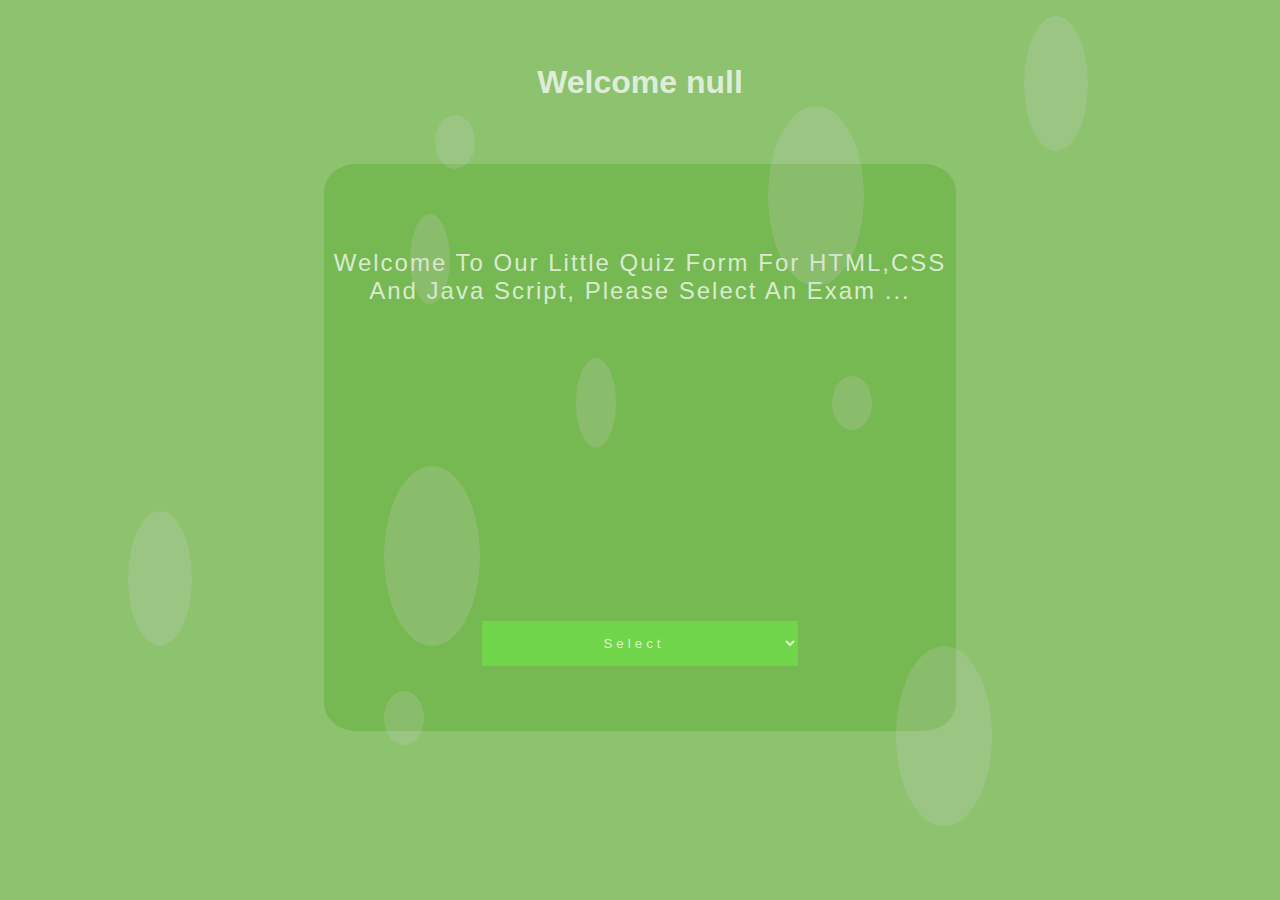
==== Homepage/index.html @ 49bde0f0 "add dome functions" ====
<!DOCTYPE html>
<html lang="en">
<head>
    <meta charset="UTF-8">
    <meta http-equiv="X-UA-Compatible" content="IE=edge">
    <meta name="viewport" content="width=device-width, initial-scale=1.0">
    <link rel="stylesheet" href="style.css">
    <title>HomePage</title>
</head>
<body>
    <h1 id="wName"></h1>
    <form id="selectForm">
        <h2>Welcome To our little Quiz Form For HTML,CSS and Java Script, Please select an exam ... 
        </h2>
        <br><br>

        <div id="selectDiv">
            <select name="select" id="select" onchange="selectExam()">
            <option>Select</option>
            <option value="1" class="optin1"> HTML Quiz(5min)</option>
            <option value="2" class="optin2"> CSS Quiz(5min)</option>
            <option value="3" class="optin3"> JavaScript Quiz(5min)</option>
            </select>
        </div>
        <button type="submit" id="submitt" value="" placeholder=""><a href="../questions/index.html">Start The Quiz</a></button>

        
        
    </form>
    <!-- <form action="" id="registerForm">
        
        <div id="subdiv"> <a href="../Homepage/index.html" id="sub">Go to homepage</a></div>
        <button type="submit" id="submit" value="" placeholder="">SignUp</button>
        <p>Already have an Account? <a href="../Login Page/index.html" id="a11"> Login Now!</a></p>
    
    </form> -->

    <ul id="ul1"></ul>
    <ul id="ul2"></ul>
    <ul id="ul3"></ul>
    <ul id="ul4"></ul>
    <ul id="ul5"></ul>
    <ul id="ul6"></ul>
    <ul id="ul7"></ul>
    <ul id="ul8"></ul>
    <ul id="ul9"></ul>
    <ul id="ul99"></ul>
</body>
<script src="app.js"></script>
</html>
---- Homepage/style.css ----
*{box-sizing: border-box;}
body{
    margin-top: 5%; 
    text-align: center;
    background-color: #8DC26F;
    
}
h1{
    color: rgba(255, 255, 255, 0.745);
    font-family: Arial, Helvetica, sans-serif;
}
form{
    background-color: #76b852;
    height: 63vh;
    display: grid;
    justify-content: center;
    align-items: center;
    width: 50%;
    height: 20hv;
    margin: 5% 25%;
    border-radius: 5%;
}
input{
    background-color:rgb(113, 213, 74);
    display: block;
    border: 1px solid rgba(255, 255, 255, 0.412);
    height: 5vh;
    text-align: center;
    color: aliceblue;
    font-size: large;
    font-weight: 500;
    font-family: Arial, Helvetica, sans-serif;
    width: 50%;
    margin: 0 25%;
}
button{
    border: 2px solid transparent;
    border-radius: 2.5%;
    background-color:rgb(113, 213, 74) ;
    color: rgba(255, 255, 255, 0.745);
    height: 5vh;
    font-size: large;
    font-weight: 500;
    letter-spacing: 2px;
    font-family: Arial, Helvetica, sans-serif;
    width: 50%;
    margin-left: 25%;
    display: none;
}
#submitt:hover{
    cursor: pointer;
    opacity: 0.8;
}

#ul1{
    position: absolute;
    top: 0%;
    left: 80%;
    background-color: rgb(213, 208, 208);
    width:5%;
    height: 15vh;
    display: block;
    border-radius: 50%;
    opacity: 20%;

}
#ul2{
    position: absolute;
    top: 55%;
    left: 10%;
    background-color: rgb(213, 208, 208);
    width:5%;
    height: 15vh;
    display: block;
    border-radius: 50%;
    opacity: 20%;

}
#ul3{
    position: absolute;
    top: 10%;
    left: 60%;
    background-color: rgb(213, 208, 208);
    width:7.5%;
    height: 20vh;
    display: block;
    border-radius: 75%;
    opacity: 20%;

}
#ul4{
    position: absolute;
    top: 70%;
    left: 70%;
    background-color: rgb(213, 208, 208);
    width:7.5%;
    height: 20vh;
    display: block;
    border-radius: 75%;
    opacity: 20%;

}
#ul5{
    position: absolute;
    top: 22%;
    left: 32%;
    background-color: rgb(213, 208, 208);
    width:2.5%;
    height: 10vh;
    display: block;
    border-radius: 50%;
    opacity: 20%;

}
#ul6{
    position: absolute;
    top: 38%;
    left: 45%;
    background-color: rgb(213, 208, 208);
    width:2.5%;
    height: 10vh;
    display: block;
    border-radius: 50%;
    opacity: 20%;

}
#ul7{
    position: absolute;
    top: 50%;
    left: 30%;
    background-color: rgb(213, 208, 208);
    width: 7.5%;
    height: 20vh;
    display: block;
    border-radius: 100%;
    opacity: 20%;

}
#ul8{
    position: absolute;
    top: 40%;
    left: 65%;
    background-color: rgb(213, 208, 208);
    width: 0.5%;
    height: 6vh;
    display: block;
    border-radius: 100%;
    opacity: 20%;

}
#ul9{
    position: absolute;
    top: 75%;
    left: 30%;
    background-color: rgb(213, 208, 208);
    width: 0.5%;
    height: 6vh;
    display: block;
    border-radius: 100%;
    opacity: 20%;

}
#ul99{
    position: absolute;
    top: 11%;
    left: 34%;
    background-color: rgb(213, 208, 208);
    width: 0.5%;
    height: 6vh;
    display: block;
    border-radius: 100%;
    opacity: 20%;

}
#sub:hover {
    -webkit-transition: .5s all;
    -moz-transition: .5s all;
    -o-transition: .5s all;
    -ms-transition: .5s all;
    transition: .5s all;
    background: #8DC26F;
  }


#sub{
    text-align: center;
    /* font-size: .9em; */
    color: rgba(255, 255, 255, 0.745);
    background: rgb(113, 213, 74);
    outline: none;
    border: 1px solid #76b852;
    cursor: pointer;
    padding: 5% 5%;
    -webkit-appearance: none;
    width: 100%;
    /* margin: 2em 0; */
    letter-spacing: 2px;
    display: block;
    text-decoration: none;
    font-family: Arial, Helvetica, sans-serif;
  }
  #subdiv{
    background-color:rgb(113, 213, 74) ;
    width: 91%;
    display: none;
  }
  P{
    color: rgba(255, 255, 255, 0.745);
    font-family: Arial, Helvetica, sans-serif;
  }
#a11{
    color: rgba(255, 255, 255, 0.745);
    font-family: Arial, Helvetica, sans-serif;
    text-decoration: none;
  }
  /* //////////////////////// */
  select{
    color: rgba(255, 255, 255, 0.745);
    text-align: center;
    font-family: 'Roboto', sans-serif;
    background-color:rgb(113, 213, 74);
    width: 100%;
    height: 5vh;
    letter-spacing: 4px;
    border: none;
    margin: 0 25%;
    
  }
  /* #option1{
    color: white;
    text-align: center;
    font-family: 'Roboto', sans-serif;
    background-color:#76b852;
    width: 100%;
    height: 5vh;
    letter-spacing: 4px;
    border: none;
  } */
  #selectDiv{
   display: flex;
   justify-content: center;
  }
  select:hover {
    -webkit-transition: .5s all;
    -moz-transition: .5s all;
    -o-transition: .5s all;
    -ms-transition: .5s all;
    transition: .5s all;
    background: #8DC26F;
  }

  h2 {
    text-align: center;
    color: rgba(255, 255, 255, 0.745);
    font-weight: 100;
    text-transform: capitalize;
    letter-spacing: 2px;
    font-family: 'Roboto', sans-serif;
  }
  a{
    text-decoration: none;
    color: rgba(255, 255, 255, 0.745);
  }
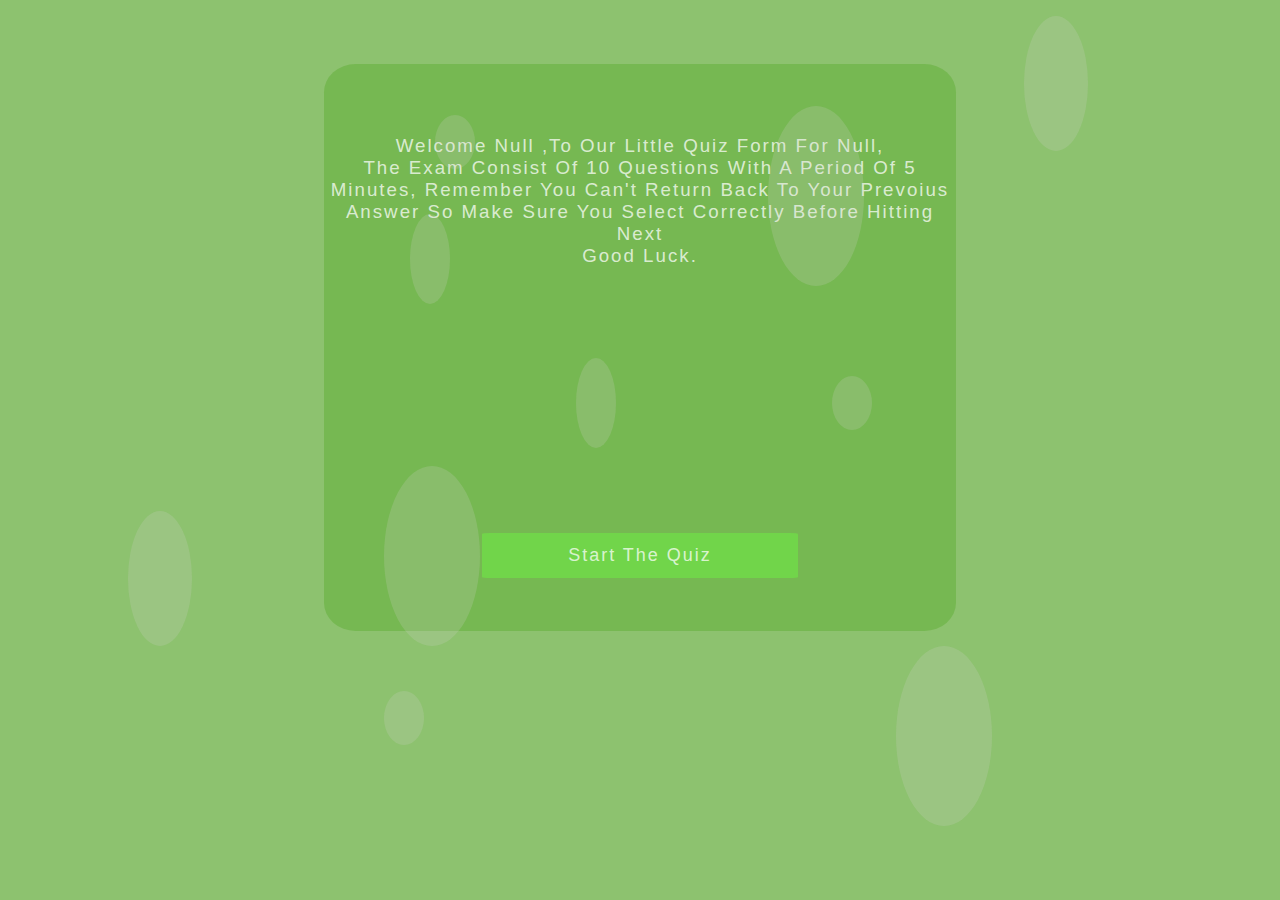
==== commit 731454e8: "previous final touch" ====
--- a/Homepage/index.html
+++ b/Homepage/index.html
@@ -8,20 +8,15 @@
     <title>HomePage</title>
 </head>
 <body>
-    <h1 id="wName"></h1>
+    
     <form id="selectForm">
-        <h2>Welcome To our little Quiz Form For HTML,CSS and Java Script, Please select an exam ... 
-        </h2>
+        <h3><span id="wName"></span> ,To our little Quiz Form For <span id="qName"></span>, <br>
+            the Exam Consist of 10 questions with a period of 5 minutes, remember you can't return back to your prevoius answer so make sure you select correctly before hitting next <br>
+            good Luck.
+        </h3>
         <br><br>
 
-        <div id="selectDiv">
-            <select name="select" id="select" onchange="selectExam()">
-            <option>Select</option>
-            <option value="1" class="optin1"> HTML Quiz(5min)</option>
-            <option value="2" class="optin2"> CSS Quiz(5min)</option>
-            <option value="3" class="optin3"> JavaScript Quiz(5min)</option>
-            </select>
-        </div>
+        
         <button type="submit" id="submitt" value="" placeholder=""><a href="../questions/index.html">Start The Quiz</a></button>
 
         
--- a/Homepage/style.css
+++ b/Homepage/style.css
@@ -45,7 +45,7 @@
     font-family: Arial, Helvetica, sans-serif;
     width: 50%;
     margin-left: 25%;
-    display: none;
+    /* display: none; */
 }
 #submitt:hover{
     cursor: pointer;
@@ -249,7 +249,7 @@
     background: #8DC26F;
   }
 
-  h2 {
+  h2,h3 {
     text-align: center;
     color: rgba(255, 255, 255, 0.745);
     font-weight: 100;
@@ -261,4 +261,255 @@
     text-decoration: none;
     color: rgba(255, 255, 255, 0.745);
   }
+
+
+  /* /////////////////////media///////////////////////////// */
+  /* @media (max-width:1400px)
+  {
+    #ul1{
+      position: absolute;
+      top: 0%;
+      left: 80%;
+      background-color: rgb(213, 208, 208);
+      width:9%;
+      height: 15vh;
+      display: block;
+      border-radius: 50%;
+      opacity: 20%;
+  
+  }
+  #ul2{
+      position: absolute;
+      top: 55%;
+      left: 10%;
+      background-color: rgb(213, 208, 208);
+      width:11%;
+      height: 15vh;
+      display: block;
+      border-radius: 50%;
+      opacity: 20%;
+  
+  }
+  #ul3{
+      position: absolute;
+      top: 10%;
+      left: 60%;
+      background-color: rgb(213, 208, 208);
+      width:11.5%;
+      height: 20vh;
+      display: block;
+      border-radius: 75%;
+      opacity: 20%;
+  
+  }
+  #ul4{
+      position: absolute;
+      top: 70%;
+      left: 70%;
+      background-color: rgb(213, 208, 208);
+      width:11.5%;
+      height: 20vh;
+      display: block;
+      border-radius: 75%;
+      opacity: 20%;
+  
+  }
+  #ul5{
+      position: absolute;
+      top: 22%;
+      left: 32%;
+      background-color: rgb(213, 208, 208);
+      width:5.5%;
+      height: 10vh;
+      display: block;
+      border-radius: 50%;
+      opacity: 20%;
+  
+  }
+  #ul6{
+      position: absolute;
+      top: 38%;
+      left: 45%;
+      background-color: rgb(213, 208, 208);
+      width:5.5%;
+      height: 10vh;
+      display: block;
+      border-radius: 50%;
+      opacity: 20%;
+  
+  }
+  #ul7{
+      position: absolute;
+      top: 50%;
+      left: 30%;
+      background-color: rgb(213, 208, 208);
+      width: 11.5%;
+      height: 20vh;
+      display: block;
+      border-radius: 100%;
+      opacity: 20%;
+  
+  }
+  #ul8{
+      position: absolute;
+      top: 40%;
+      left: 65%;
+      background-color: rgb(213, 208, 208);
+      width: 0.5%;
+      height: 6vh;
+      display: block;
+      border-radius: 100%;
+      opacity: 20%;
+  
+  }
+  #ul9{
+      position: absolute;
+      top: 75%;
+      left: 30%;
+      background-color: rgb(213, 208, 208);
+      width: 0.5%;
+      height: 6vh;
+      display: block;
+      border-radius: 100%;
+      opacity: 20%;
+  
+  }
+  #ul99{
+      position: absolute;
+      top: 11%;
+      left: 34%;
+      background-color: rgb(213, 208, 208);
+      width: 4.5%;
+      height: 6vh;
+      display: block;
+      border-radius: 100%;
+      opacity: 20%;
+  
+  }
+  }
+
+
+  @media (max-width:1024px)
+  {
+    #ul1{
+      position: absolute;
+      top: 0%;
+      left: 80%;
+      background-color: rgb(213, 208, 208);
+      width:9%;
+      height: 15vh;
+      display: block;
+      border-radius: 50%;
+      opacity: 20%;
+  
+  }
+  #ul2{
+      position: absolute;
+      top: 55%;
+      left: 10%;
+      background-color: rgb(213, 208, 208);
+      width:11%;
+      height: 15vh;
+      display: block;
+      border-radius: 50%;
+      opacity: 20%;
+  
+  }
+  #ul3{
+      position: absolute;
+      top: 10%;
+      left: 60%;
+      background-color: rgb(213, 208, 208);
+      width:15.5%;
+      height: 20vh;
+      display: block;
+      border-radius: 75%;
+      opacity: 20%;
+  
+  }
+  #ul4{
+      position: absolute;
+      top: 70%;
+      left: 70%;
+      background-color: rgb(213, 208, 208);
+      width:15.5%;
+      height: 20vh;
+      display: block;
+      border-radius: 75%;
+      opacity: 20%;
+  
+  }
+  #ul5{
+      position: absolute;
+      top: 22%;
+      left: 32%;
+      background-color: rgb(213, 208, 208);
+      width:7.5%;
+      height: 10vh;
+      display: block;
+      border-radius: 50%;
+      opacity: 20%;
+  
+  }
+  #ul6{
+      position: absolute;
+      top: 38%;
+      left: 45%;
+      background-color: rgb(213, 208, 208);
+      width:7.5%;
+      height: 10vh;
+      display: block;
+      border-radius: 50%;
+      opacity: 20%;
+  
+  }
+  #ul7{
+      position: absolute;
+      top: 50%;
+      left: 30%;
+      background-color: rgb(213, 208, 208);
+      width: 15.5%;
+      height: 20vh;
+      display: block;
+      border-radius: 100%;
+      opacity: 20%;
+  
+  }
+  #ul8{
+      position: absolute;
+      top: 40%;
+      left: 65%;
+      background-color: rgb(213, 208, 208);
+      width: 0.5%;
+      height: 6vh;
+      display: block;
+      border-radius: 100%;
+      opacity: 20%;
+  
+  }
+  #ul9{
+      position: absolute;
+      top: 75%;
+      left: 30%;
+      background-color: rgb(213, 208, 208);
+      width: 0.5%;
+      height: 6vh;
+      display: block;
+      border-radius: 100%;
+      opacity: 20%;
+  
+  }
+  #ul99{
+      position: absolute;
+      top: 11%;
+      left: 34%;
+      background-color: rgb(213, 208, 208);
+      width: 4.5%;
+      height: 6vh;
+      display: block;
+      border-radius: 100%;
+      opacity: 20%;
+  
+  }
+  } */
   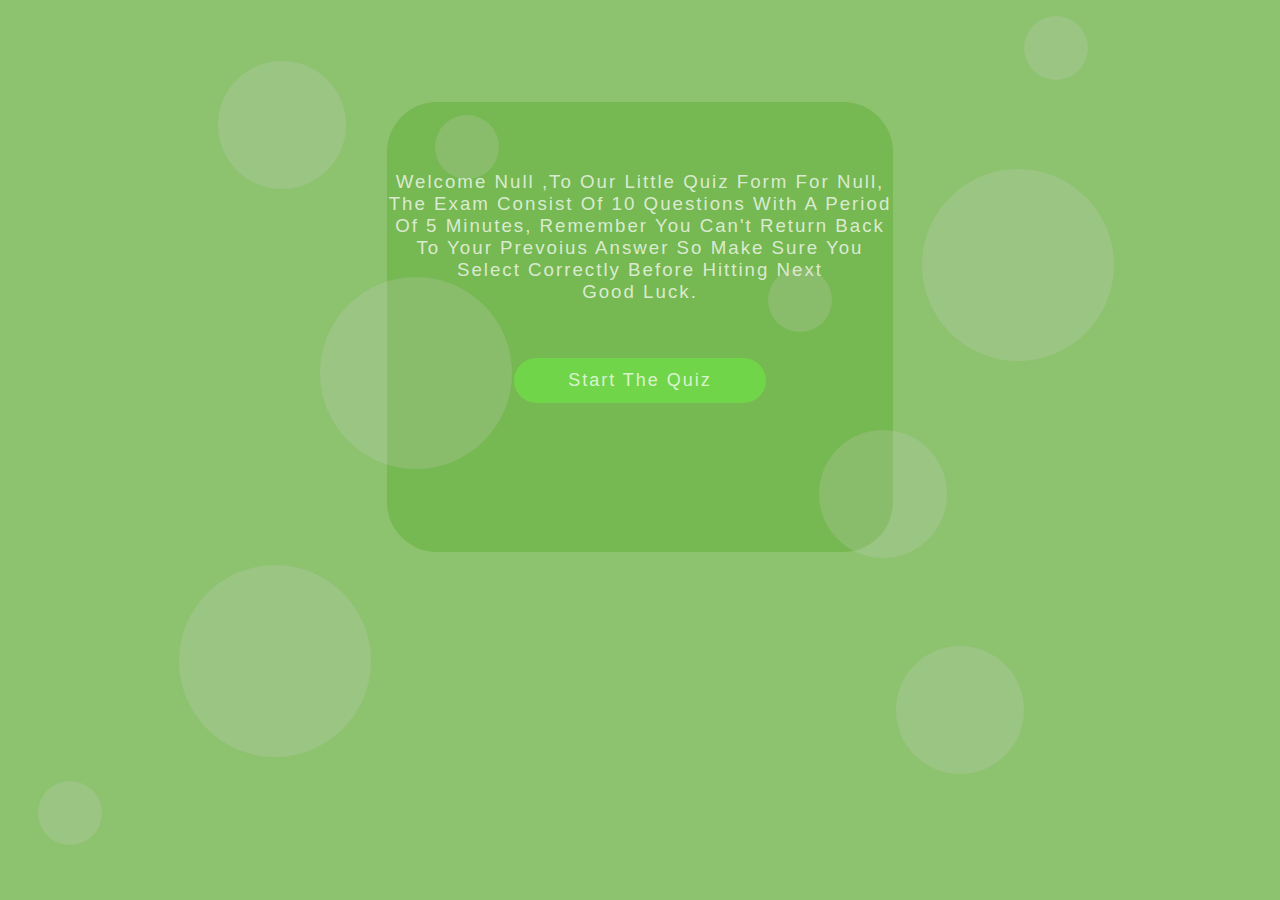
==== commit a57a8c2c: "fix links,edit ReadMe file,Cahnge mockup" ====
--- a/Homepage/index.html
+++ b/Homepage/index.html
@@ -17,18 +17,11 @@
         <br><br>
 
         
-        <button type="submit" id="submitt" value="" placeholder=""><a href="../questions/index.html">Start The Quiz</a></button>
+        <button type="submit" id="submittt" value="" placeholder=""><a href="../questions/index.html">Start The Quiz</a></button>
 
         
         
     </form>
-    <!-- <form action="" id="registerForm">
-        
-        <div id="subdiv"> <a href="../Homepage/index.html" id="sub">Go to homepage</a></div>
-        <button type="submit" id="submit" value="" placeholder="">SignUp</button>
-        <p>Already have an Account? <a href="../Login Page/index.html" id="a11"> Login Now!</a></p>
-    
-    </form> -->
 
     <ul id="ul1"></ul>
     <ul id="ul2"></ul>
--- a/Homepage/style.css
+++ b/Homepage/style.css
@@ -10,6 +10,18 @@
     font-family: Arial, Helvetica, sans-serif;
 }
 form{
+    background-color: #76b852;
+    height: 50vh;
+    display: inline-block;
+    justify-content: center;
+    align-items: center;
+    width: 40%;
+    /* height: 20hv; */
+    margin: 3% 0%;
+    padding-top: 4%;
+    border-radius: 50px;
+}
+#homeForm{
     background-color: #76b852;
     height: 63vh;
     display: grid;
@@ -18,7 +30,8 @@
     width: 50%;
     height: 20hv;
     margin: 5% 25%;
-    border-radius: 5%;
+    border-radius: 50px;
+    align-content: space-evenly;
 }
 input{
     background-color:rgb(113, 213, 74);
@@ -44,13 +57,21 @@
     letter-spacing: 2px;
     font-family: Arial, Helvetica, sans-serif;
     width: 50%;
+    /* margin-left: 25%; */
+    border-radius: 50px;
+    /* display: none; */
+}
+#submitt{
     margin-left: 25%;
-    /* display: none; */
 }
 #submitt:hover{
     cursor: pointer;
     opacity: 0.8;
 }
+#submittt:hover{
+    cursor: pointer;
+    opacity: 0.8;
+}
 
 #ul1{
     position: absolute;
@@ -58,33 +79,33 @@
     left: 80%;
     background-color: rgb(213, 208, 208);
     width:5%;
-    height: 15vh;
-    display: block;
-    border-radius: 50%;
+    padding-bottom: 5%;
+    display: block;
+    border-radius: 50px;
     opacity: 20%;
 
 }
 #ul2{
     position: absolute;
-    top: 55%;
-    left: 10%;
+    top: 85%;
+    left: 3%;
     background-color: rgb(213, 208, 208);
     width:5%;
-    height: 15vh;
-    display: block;
-    border-radius: 50%;
+    padding-bottom: 5%;
+    display: block;
+    border-radius: 50px;
     opacity: 20%;
 
 }
 #ul3{
     position: absolute;
-    top: 10%;
+    top: 28%;
     left: 60%;
     background-color: rgb(213, 208, 208);
-    width:7.5%;
-    height: 20vh;
-    display: block;
-    border-radius: 75%;
+    width:5%;
+    padding-bottom: 5%;
+    border-radius: 50px;
+    display: block;
     opacity: 20%;
 
 }
@@ -93,70 +114,70 @@
     top: 70%;
     left: 70%;
     background-color: rgb(213, 208, 208);
-    width:7.5%;
-    height: 20vh;
-    display: block;
-    border-radius: 75%;
+    width:10%;
+    padding-bottom: 10%;
+    display: block;
+    border-radius: 100px;
     opacity: 20%;
 
 }
 #ul5{
     position: absolute;
-    top: 22%;
-    left: 32%;
-    background-color: rgb(213, 208, 208);
-    width:2.5%;
-    height: 10vh;
-    display: block;
-    border-radius: 50%;
+    top: 5%;
+    left: 17%;
+    background-color: rgb(213, 208, 208);
+    width:10%;
+    padding-bottom: 10%;
+    display: block;
+    border-radius: 100px;
     opacity: 20%;
 
 }
 #ul6{
     position: absolute;
-    top: 38%;
-    left: 45%;
-    background-color: rgb(213, 208, 208);
-    width:2.5%;
-    height: 10vh;
-    display: block;
-    border-radius: 50%;
+    top: 46%;
+    left: 64%;
+    background-color: rgb(213, 208, 208);
+    width: 10%;
+    padding-bottom: 10%;
+    display: block;
+    border-radius: 100px;
     opacity: 20%;
 
 }
 #ul7{
     position: absolute;
-    top: 50%;
-    left: 30%;
-    background-color: rgb(213, 208, 208);
-    width: 7.5%;
-    height: 20vh;
-    display: block;
-    border-radius: 100%;
+    top: 61%;
+    left: 14%;
+    background-color: rgb(213, 208, 208);
+    width: 15%;
+    padding-bottom: 15%;
+    display: block;
+    border-radius: 130px;
     opacity: 20%;
 
 }
 #ul8{
     position: absolute;
-    top: 40%;
-    left: 65%;
-    background-color: rgb(213, 208, 208);
-    width: 0.5%;
-    height: 6vh;
-    display: block;
-    border-radius: 100%;
+    top: 17%;
+    left: 72%;
+    background-color: rgb(213, 208, 208);
+    width: 15%;
+    padding-bottom: 15%;
+    display: block;
+    border-radius: 130px;
     opacity: 20%;
 
 }
 #ul9{
     position: absolute;
-    top: 75%;
-    left: 30%;
-    background-color: rgb(213, 208, 208);
-    width: 0.5%;
-    height: 6vh;
-    display: block;
-    border-radius: 100%;
+    top: 29%;
+    left: 25%;
+    background-color: rgb(213, 208, 208);
+    width: 15%;
+    padding-bottom: 15%;
+    display: block;
+    border-radius: 130px;
     opacity: 20%;
 
 }
@@ -165,10 +186,10 @@
     top: 11%;
     left: 34%;
     background-color: rgb(213, 208, 208);
-    width: 0.5%;
-    height: 6vh;
-    display: block;
-    border-radius: 100%;
+    width: 5%;
+    padding-bottom: 5%;
+    display: block;
+    border-radius: 50px;
     opacity: 20%;
 
 }
@@ -262,16 +283,207 @@
     color: rgba(255, 255, 255, 0.745);
   }
 
-
   /* /////////////////////media///////////////////////////// */
-  /* @media (max-width:1400px)
+  @media (min-width:1600px) and (max-width:2560px)
   {
-    #ul1{
+    #submitt{
+        margin-top: 4%;
+        width: 50%;
+        margin-left: 25%;
+       }
+       option{
+           font-size: 12px;
+           width: 10px;
+           display: inline-block;
+       }
+    #homeForm{
+        width: 60%;
+        margin: 12% 21%;
+      }
+      #h2welcoming {
+        text-align: center;
+        font-size: 2vw;
+    }
+    a{
+        font-size: 2vw;
+    }
+    p{
+        font-size: 2vw;
+    }
+    #wName{
+        font-size: 3vw;
+    }
+    #selectForm{
+        width: 80%;
+        margin: 5% 10%;
+        align-content: center;
+       }
+   #select{
+    font-size: 1vw
+   }
+   h2{
+       font-size: 2vw;
+   }
+    /* #ul1{
       position: absolute;
       top: 0%;
       left: 80%;
       background-color: rgb(213, 208, 208);
-      width:9%;
+      width:11%;
+      height: 15vh;
+      display: block;
+      border-radius: 50%;
+      opacity: 20%;
+  
+  }
+  #ul2{
+      position: absolute;
+      top: 70%;
+      left: 10%;
+      background-color: rgb(213, 208, 208);
+      width: 12%;
+      height: 17vh;
+      display: block;
+      border-radius: 50%;
+      opacity: 20%;
+  
+  }
+  #ul3{
+      position: absolute;
+      top: 10%;
+      left: 60%;
+      background-color: rgb(213, 208, 208);
+      width:14.5%;
+      height: 20vh;
+      display: block;
+      border-radius: 75%;
+      opacity: 20%;
+  
+  }
+  #ul4{
+      position: absolute;
+      top: 70%;
+      left: 70%;
+      background-color: rgb(213, 208, 208);
+      width: 13.5%;
+      height: 20vh;
+      display: block;
+      border-radius: 75%;
+      opacity: 20%;
+  
+  }
+  #ul5{
+      position: absolute;
+      top: 22%;
+      left: 18%;
+      background-color: rgb(213, 208, 208);
+      width: 6.5%;
+      height: 10vh;
+      display: block;
+      border-radius: 50%;
+      opacity: 20%;
+  
+  }
+  #ul6{
+      position: absolute;
+      top: 38%;
+      left: 45%;
+      background-color: rgb(213, 208, 208);
+      width: 9.5%;
+      height: 13vh;
+      display: block;
+      border-radius: 50%;
+      opacity: 20%;
+  
+  }
+  #ul7{
+      position: absolute;
+      top: 50%;
+      left: 16%;
+      background-color: rgb(213, 208, 208);
+      width:14.5%;
+      height: 20vh;
+      display: block;
+      border-radius: 100%;
+      opacity: 20%;
+  
+  }
+  #ul8{
+      position: absolute;
+      top: 40%;
+      left: 65%;
+      background-color: rgb(213, 208, 208);
+      width: 7.5%;
+     height: 10vh;
+      display: block;
+      border-radius: 100%;
+      opacity: 20%;
+  
+  }
+  #ul9{
+      position: absolute;
+      top: 75%;
+      left: 30%;
+      background-color: rgb(213, 208, 208);
+      width: 10.5%;
+      height: 14vh;
+      display: block;
+      border-radius: 100%;
+      opacity: 20%;
+  
+  }
+  #ul99{
+      position: absolute;
+      top: 11%;
+      left: 34%;
+      background-color: rgb(213, 208, 208);
+      width: 7.5%;
+      height: 11vh;
+      display: block;
+      border-radius: 100%;
+      opacity: 20%;
+  
+  } */
+  }
+
+
+
+  @media (max-width:769px)
+  {
+    a{
+        font-size: 65%;
+    }
+    #a11{
+        font-size: 2vw;
+    }
+    #selectForm{
+        width: 80%;
+        margin: 10% 10%;
+        align-content: center;
+       }
+       #submitt{
+        margin-top: 8%;
+        width: 84%;
+        margin-left: 8%;
+       }
+   #select{
+    letter-spacing: 1px;
+    margin: 0 8%;
+   }
+    #homeForm{
+        width: 60%;
+        margin: 12% 21%;
+      }
+    #h2welcoming{
+        text-align: center;
+     font-size:85%;;
+    }
+    /* #ul1{
+      position: absolute;
+      top: 0%;
+      left: 80%;
+      background-color: rgb(213, 208, 208);
+      width:11%;
       height: 15vh;
       display: block;
       border-radius: 50%;
@@ -283,7 +495,7 @@
       top: 55%;
       left: 10%;
       background-color: rgb(213, 208, 208);
-      width:11%;
+      width: 10%;
       height: 15vh;
       display: block;
       border-radius: 50%;
@@ -295,7 +507,7 @@
       top: 10%;
       left: 60%;
       background-color: rgb(213, 208, 208);
-      width:11.5%;
+      width:14.5%;
       height: 20vh;
       display: block;
       border-radius: 75%;
@@ -307,7 +519,7 @@
       top: 70%;
       left: 70%;
       background-color: rgb(213, 208, 208);
-      width:11.5%;
+      width: 14.5%;
       height: 20vh;
       display: block;
       border-radius: 75%;
@@ -319,7 +531,7 @@
       top: 22%;
       left: 32%;
       background-color: rgb(213, 208, 208);
-      width:5.5%;
+      width: 9.5%;
       height: 10vh;
       display: block;
       border-radius: 50%;
@@ -331,7 +543,7 @@
       top: 38%;
       left: 45%;
       background-color: rgb(213, 208, 208);
-      width:5.5%;
+      width: 8.5%;
       height: 10vh;
       display: block;
       border-radius: 50%;
@@ -343,7 +555,7 @@
       top: 50%;
       left: 30%;
       background-color: rgb(213, 208, 208);
-      width: 11.5%;
+      width:14.5%;
       height: 20vh;
       display: block;
       border-radius: 100%;
@@ -367,149 +579,319 @@
       top: 75%;
       left: 30%;
       background-color: rgb(213, 208, 208);
+      width: 9.5%;
+      height: 12vh;
+      display: block;
+      border-radius: 100%;
+      opacity: 20%;
+  
+  }
+  #ul99{
+      position: absolute;
+      top: 11%;
+      left: 34%;
+      background-color: rgb(213, 208, 208);
       width: 0.5%;
       height: 6vh;
       display: block;
       border-radius: 100%;
       opacity: 20%;
   
-  }
-  #ul99{
-      position: absolute;
-      top: 11%;
-      left: 34%;
-      background-color: rgb(213, 208, 208);
-      width: 4.5%;
-      height: 6vh;
-      display: block;
-      border-radius: 100%;
-      opacity: 20%;
-  
-  }
-  }
-
-
-  @media (max-width:1024px)
+  } */
+  #par,#a22,#link{
+    font-size: 14px;
+   }
+  }
+  @media (max-width:426px)
   {
+      h1{
+        font-size: 5.5vw;
+        margin-top: 15%;
+      }
+      h2{
+        font-size: 90%;
+      }
+    #h2welcoming{
+        text-align: center;
+       font-size: 65%;
+    } 
+    #homeForm{
+        width: 70%;
+        margin: 25% 16%;
+    } 
+  
+    a{
+        font-size: 50%;
+    }
+    #a11{
+        font-size: 100%;
+    }
+    p{
+        font-size: 60%;
+    }
     #ul1{
-      position: absolute;
-      top: 0%;
-      left: 80%;
-      background-color: rgb(213, 208, 208);
-      width:9%;
-      height: 15vh;
-      display: block;
-      border-radius: 50%;
-      opacity: 20%;
-  
-  }
-  #ul2{
-      position: absolute;
-      top: 55%;
-      left: 10%;
-      background-color: rgb(213, 208, 208);
-      width:11%;
-      height: 15vh;
-      display: block;
-      border-radius: 50%;
-      opacity: 20%;
-  
-  }
-  #ul3{
-      position: absolute;
-      top: 10%;
-      left: 60%;
-      background-color: rgb(213, 208, 208);
-      width:15.5%;
-      height: 20vh;
-      display: block;
-      border-radius: 75%;
-      opacity: 20%;
-  
-  }
-  #ul4{
-      position: absolute;
-      top: 70%;
-      left: 70%;
-      background-color: rgb(213, 208, 208);
-      width:15.5%;
-      height: 20vh;
-      display: block;
-      border-radius: 75%;
-      opacity: 20%;
-  
-  }
-  #ul5{
-      position: absolute;
-      top: 22%;
-      left: 32%;
-      background-color: rgb(213, 208, 208);
-      width:7.5%;
-      height: 10vh;
-      display: block;
-      border-radius: 50%;
-      opacity: 20%;
-  
-  }
-  #ul6{
-      position: absolute;
-      top: 38%;
-      left: 45%;
-      background-color: rgb(213, 208, 208);
-      width:7.5%;
-      height: 10vh;
-      display: block;
-      border-radius: 50%;
-      opacity: 20%;
-  
-  }
-  #ul7{
-      position: absolute;
-      top: 50%;
-      left: 30%;
-      background-color: rgb(213, 208, 208);
-      width: 15.5%;
-      height: 20vh;
-      display: block;
-      border-radius: 100%;
-      opacity: 20%;
-  
-  }
-  #ul8{
-      position: absolute;
-      top: 40%;
-      left: 65%;
-      background-color: rgb(213, 208, 208);
-      width: 0.5%;
-      height: 6vh;
-      display: block;
-      border-radius: 100%;
-      opacity: 20%;
-  
-  }
-  #ul9{
-      position: absolute;
-      top: 75%;
-      left: 30%;
-      background-color: rgb(213, 208, 208);
-      width: 0.5%;
-      height: 6vh;
-      display: block;
-      border-radius: 100%;
-      opacity: 20%;
-  
-  }
-  #ul99{
-      position: absolute;
-      top: 11%;
-      left: 34%;
-      background-color: rgb(213, 208, 208);
-      width: 4.5%;
-      height: 6vh;
-      display: block;
-      border-radius: 100%;
-      opacity: 20%;
-  
-  }
-  } */
-  +        padding-bottom: 10%;
+    }
+    #ul2{
+        padding-bottom: 10%;
+    }
+    #ul3{
+        padding-bottom: 10%;
+    }
+    /* #ul1{
+        width: 17%;
+    height: 12vh;
+
+    }
+    #ul2{
+        width: 16%;
+        height: 11vh;
+    }
+    #ul3{
+     width: 18.5%;
+    height: 12vh;
+    }
+    #ul4{
+        width: 17.5%;
+        height: 15vh;
+    }
+    #ul5{
+        left: 16%;
+        width: 15.5%;
+    }
+    #ul6{
+        left: 9%;
+        width: 15.5%;
+    }
+    #ul7{
+        width: 15.5%;
+    height: 12vh;
+    left: 68%;
+    }   */
+    #selectForm{
+        width: 80%;
+        margin: 10% 10%;
+        align-content: center;
+       }
+       #submitt{
+        margin-top: 8%;
+        width: 84%;
+        margin-left: 8%;
+       }
+   #select{
+    letter-spacing: 1px;
+    margin: 0 8%;
+   }
+   button a{
+    font-size: 53%;
+   }
+   #par,#a22,#link{
+    font-size: 14px;
+   }
+   
+  }
+  @media (max-width:376px)
+  { 
+    #h2welcoming{
+        text-align: center;
+        align-content: center;
+       font-size: 60%;
+    }
+    a {
+        font-size: 40%;
+    }
+    /* #a11{
+        font-size: 2.5vw;
+    }
+    #ul1{
+        width: 17%;
+    height: 12vh;
+
+    }
+    #ul2{
+        width: 16%;
+        height: 11vh;
+    }
+    #ul3{
+     width: 18.5%;
+    height: 12vh;
+    }
+    #ul4{
+        width: 17.5%;
+        height: 15vh;
+    }
+    #ul5{
+        left: 16%;
+        width: 15.5%;
+    }
+    #ul6{
+        left: 9%;
+        width: 15.5%;
+    }
+    #ul7{
+        width: 18.5%;
+    height: 13vh;
+    }   */
+    #homeForm{
+        width: 70%;
+        margin: 30% 18%;
+    }
+    button{
+        margin-bottom: 5%;
+    }
+    #selectForm{
+        width: 80%;
+        margin: 10% 10%;
+        align-content: center;
+       }
+       #submitt{
+        margin-top: 8%;
+        width: 84%;
+        margin-left: 8%;
+       }
+   #select{
+    letter-spacing: 1px;
+    margin: 0 8%;
+   }
+   button a{
+    font-size: 53%;
+   }
+   #par,#a22,#link{
+    font-size: 11px;
+   }
+
+  }
+  @media (max-width:321px)
+  { 
+    #h2welcoming{
+        text-align: center;
+        font-size: 70%;
+       margin-bottom:10%;
+    }
+    a {
+        font-size: 30%;
+    }
+    p{
+        font-size: 45%;
+    }
+    #ul1{
+        padding-bottom: 12%;
+    }
+    #ul2{
+        padding-bottom: 12%;
+        position: absolute;
+        top: 55%;
+    }
+    #ul3{
+        padding-bottom: 12%;
+    }
+    /* #ul1{
+        width: 16%;
+    height: 10vh;
+    }
+    #ul3{
+     width: 18.5%;
+    height: 11vh;
+    }
+    #ul4{
+        width: 17.5%;
+        height: 15vh;
+    }
+    #ul5{
+        left: 16%;
+    }
+    #ul6{
+        left: 9%;
+    }  
+    #ul7{
+    width: 19.5%;
+    height: 10vh;
+    }
+    #ul8{
+        width: 25.5%;
+        height: 12vh;
+        top: 27%;
+       } */
+    #homeForm{
+        width: 70%;
+        margin: 30% 18%;
+    }
+    
+    #selectForm{
+        width: 80%;
+        margin: 10% 10%;
+        align-content: center;
+       }
+
+       #submitt{
+        margin-top: 8%;
+        width: 84%;
+        margin-left: 8%;
+       }
+   #select{
+    letter-spacing: 1px;
+    margin: 0 8%;
+   }
+   button a{
+    font-size: 53%;
+   }
+   #par,#a22,#link{
+    font-size: 10px;
+   }
+
+  }
+  @media (max-width:281px){
+    button{
+        height: 6vh;
+    }
+    #homeForm{
+        width: 70%;
+        margin: 30% 18%;
+    }
+    #h2welcoming{
+        margin-bottom: 15%;
+    }
+   p{
+    margin-top: 15%;
+   }
+   /* #ul1{
+    height: 7vh;
+   }
+   #ul2{
+    height: 10vh;
+   }
+   #ul3{
+    height: 9vh;
+   }
+   #ul4{
+    height: 8vh;
+   }
+   #ul7{
+    height: 11vh;
+   } */
+  
+   #submitt{
+    margin-top: 8%;
+    width: 84%;
+    margin-left: 8%;
+   }
+   #selectForm{
+    width: 80%;
+    margin: 10% 10%;
+    align-content: center;
+   }
+   #wName{
+    font-size: 7.5vw;
+    margin-top: 20%;
+   }
+  #a11{
+    font-size: 53%;
+   }
+   #select{
+    letter-spacing: 1px;
+    margin: 0 8%;
+   }
+   #par,#a22,#link{
+    font-size: 10px;
+   }
+  }